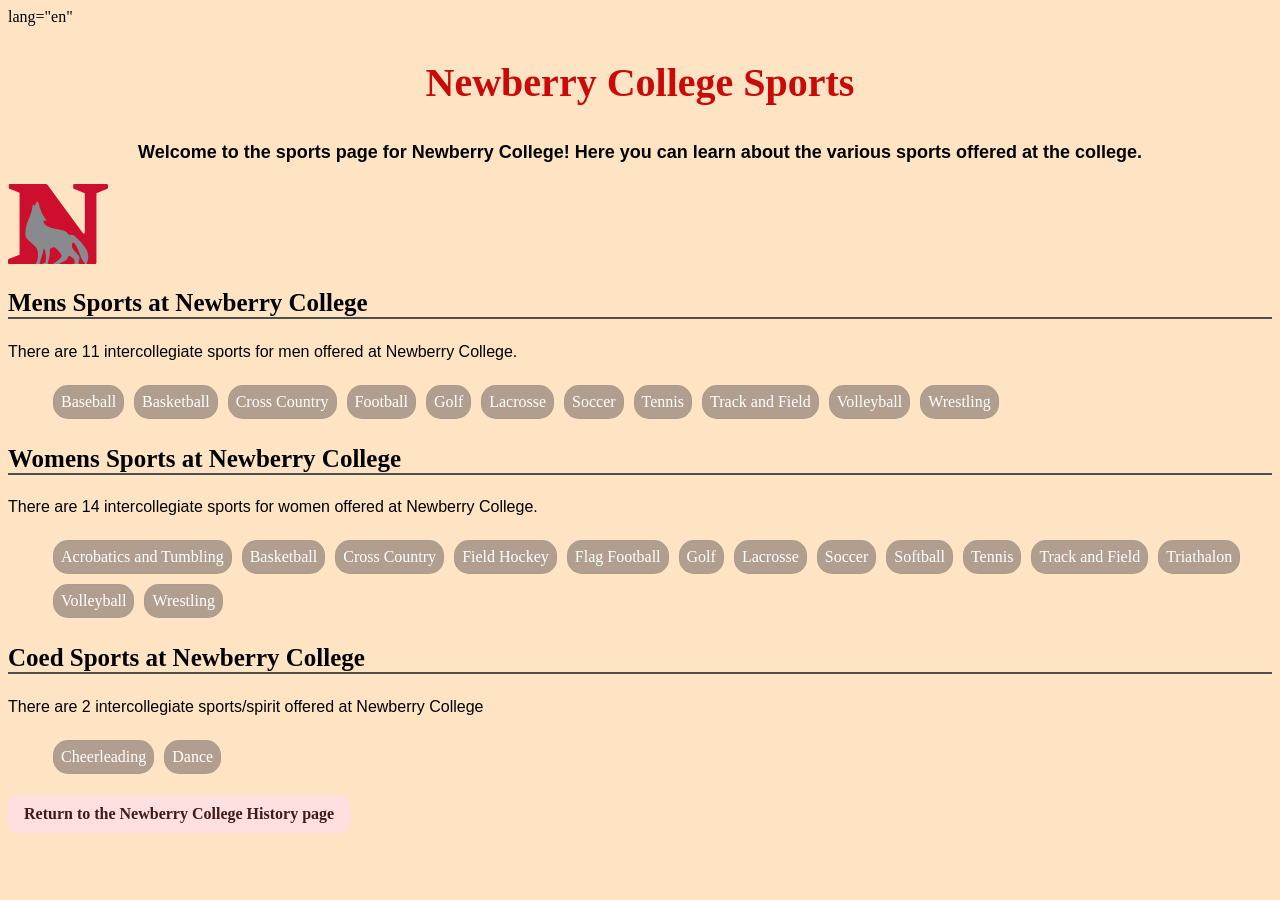
==== page2.html @ ff946449 "Fixed the roles" ====
<!DOCTYPE html>
<html lang="en">
<head>
    <title>Newberry College Sports</title>
    <link rel="stylesheet" href="style.css">
    lang="en"
</head>
<body>
    <section role="heading">
<!-- This page showcases all the different sports offered at Newberry College, including our sports logo.-->
        <h1>Newberry College Sports</h1>
        <p class="topper">Welcome to the sports page for Newberry College! Here you can learn about the various sports offered at the college.</p>
        <img src="./Images/Newberry_Wolves_logo.svg" alt="Newberry College Wolves Logo" width="100">
    </section>
    <section role="main">
        <h2>Mens Sports at Newberry College</h2>
        <p>There are 11 intercollegiate sports for men offered at Newberry College.</p>
        <ul class="sportslist">
            <li class="box">Baseball</li>
            <li class="box">Basketball</li>
            <li class="box">Cross Country</li>
            <li class="box">Football</li>
            <li class="box">Golf</li>
            <li class="box">Lacrosse</li>
            <li class="box">Soccer</li>
            <li class="box">Tennis</li>
            <li class="box">Track and Field</li>
            <li class="box">Volleyball</li>
            <li class="box">Wrestling</li>
        </ul>
    </section>
    <section role="main">
        <h2>Womens Sports at Newberry College</h2>
        <p>There are 14 intercollegiate sports for women offered at Newberry College.</p>
        <ul class="sportslist">
            <li class="box">Acrobatics and Tumbling</li>
            <li class="box">Basketball</li>
            <li class="box">Cross Country</li>
            <li class="box">Field Hockey</li>
            <li class="box">Flag Football</li>
            <li class="box">Golf</li>
            <li class="box">Lacrosse</li>
            <li class="box">Soccer</li>
            <li class="box">Softball</li>
            <li class="box">Tennis</li>
            <li class="box">Track and Field</li>
            <li class="box">Triathalon</li>
            <li class="box">Volleyball</li>
            <li class="box">Wrestling</li>
        </ul>
    </section>
    <section role="main">
        <h2>Coed Sports at Newberry College</h2>
        <p>There are 2 intercollegiate sports/spirit offered at Newberry College</p>
        <ol class="sportslist">
            <li class="box">Cheerleading</li>
            <li class="box">Dance</li>
        </ol>
    </section>
</body>
<footer>
    <a href="index.html" id="history-link">Return to the Newberry College History page</a>
</footer>
</html>
---- style.css ----
body {
    background-color:bisque;
}

h1 {
    color:rgb(202, 9, 9);
    text-align:center;
    font-size: 40px;
}

h2 {
    text-align: left;
    color:rgb(0, 0, 0);
    font-size: 25px;
    border-bottom: 2px solid rgb(78, 78, 78);
}

p {
    font-family:'Trebuchet MS', 'Lucida Sans Unicode', 'Lucida Grande', 'Lucida Sans', Arial, sans-serif;
    font-size: 16px;
    line-height: 1.5;
}

.sportslist {
    display: flex;
    flex-wrap: wrap;
    text-align: center;
}

.box {
    background-color: #6357577d;
    color: white;
    margin: 5px;
    padding: 7px;
    list-style: none;
    border: 1px solid rgba(148, 147, 147, 0.267);
    border-radius: 15px;
    text-align: center;
}

.topper {
    font-size: 18px;
    font-weight: bold;
    text-align: center;
}

#programs {
    background-color: #b8b6b63b;
    list-style: none;
    padding: 20px 25px;
    display: grid;
    grid-template-columns: repeat(auto-fit, minmax(200px, 1fr));
    gap: 10px;
    border: 1px solid rgba(148, 147, 147, 0.267);
}

#programs li {
    border: 1px solid rgba(148, 147, 147, 0.267);
    padding: 10px;
    text-align: center;
}

#sports-link,
#history-link {
    display: inline-block;
    background-color: #ffdfdf;
    color: #411b1b;
    padding: 10px 16px;
    border-radius: 10px;
    text-decoration: none;
    font-weight: bold;
}

#sports-link:hover,
#history-link:hover {
    background-color: #f5b7b7;
    color: #330d0d;
    text-decoration: underline;
}

@media (max-width: 600px) {
    body {
        font-size: 16px;
    }
    h1 {
        font-size: 24px;
    }
    h2 {
        font-size: 20px;
    }
    .sportslist {
        flex-direction: column;
        align-items: center;
    }
}
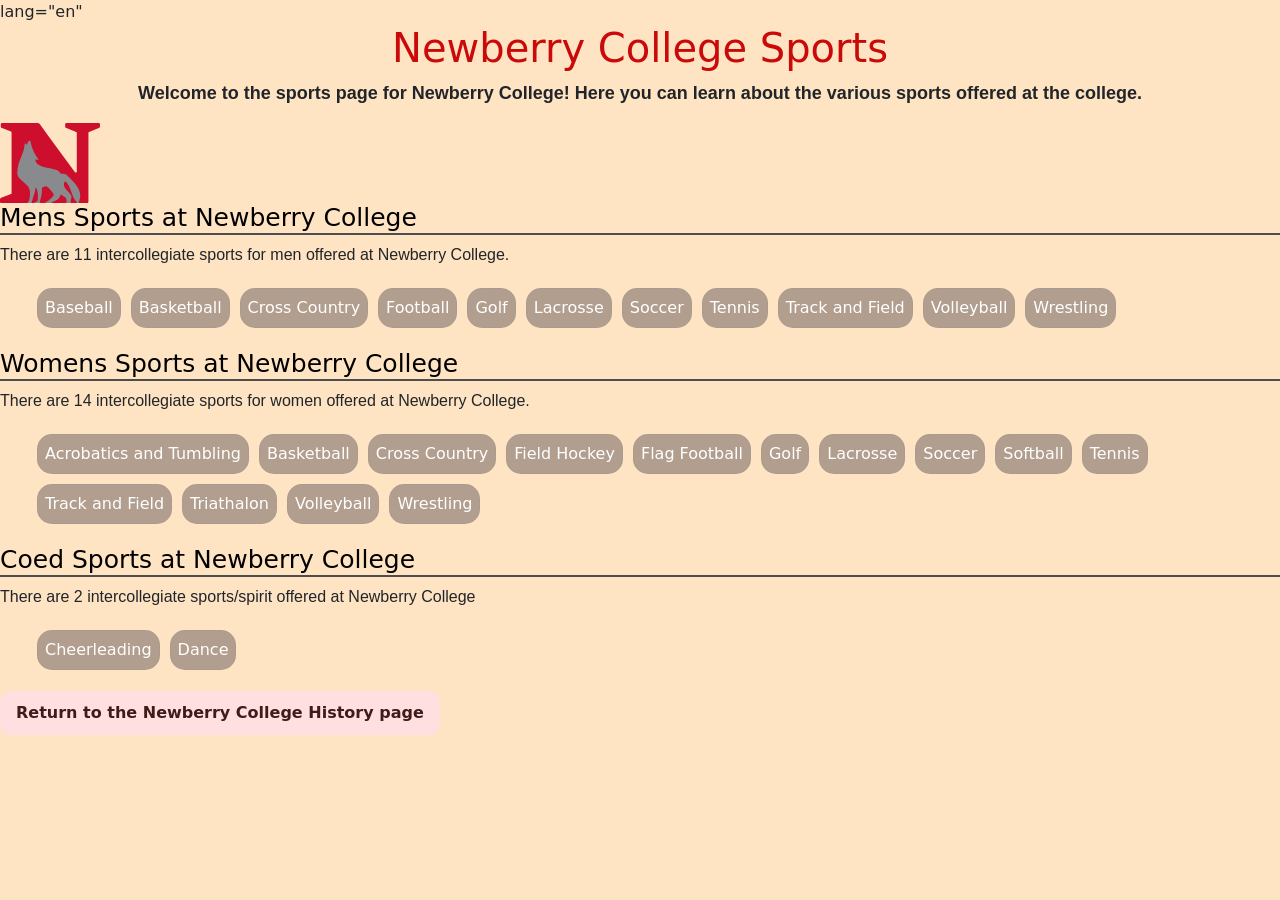
==== commit ceb71eea: "Linked Bootstrap to both HTML files." ====
--- a/page2.html
+++ b/page2.html
@@ -2,17 +2,18 @@
 <html lang="en">
 <head>
     <title>Newberry College Sports</title>
+    <link href="https://cdn.jsdelivr.net/npm/bootstrap@5.3.3/dist/css/bootstrap.min.css" rel="stylesheet" integrity="sha384-QWTKZyjpPEjISv5WaRU9OFeRpok6YctnYmDr5pNlyT2bRjXh0JMhjY6hW+ALEwIH" crossorigin="anonymous">
     <link rel="stylesheet" href="style.css">
     lang="en"
 </head>
 <body>
-    <section role="heading">
+    <section>
 <!-- This page showcases all the different sports offered at Newberry College, including our sports logo.-->
         <h1>Newberry College Sports</h1>
         <p class="topper">Welcome to the sports page for Newberry College! Here you can learn about the various sports offered at the college.</p>
         <img src="./Images/Newberry_Wolves_logo.svg" alt="Newberry College Wolves Logo" width="100">
     </section>
-    <section role="main">
+    <section role="group">
         <h2>Mens Sports at Newberry College</h2>
         <p>There are 11 intercollegiate sports for men offered at Newberry College.</p>
         <ul class="sportslist">
@@ -29,7 +30,7 @@
             <li class="box">Wrestling</li>
         </ul>
     </section>
-    <section role="main">
+    <section role="group">
         <h2>Womens Sports at Newberry College</h2>
         <p>There are 14 intercollegiate sports for women offered at Newberry College.</p>
         <ul class="sportslist">
@@ -49,7 +50,7 @@
             <li class="box">Wrestling</li>
         </ul>
     </section>
-    <section role="main">
+    <section role="group">
         <h2>Coed Sports at Newberry College</h2>
         <p>There are 2 intercollegiate sports/spirit offered at Newberry College</p>
         <ol class="sportslist">
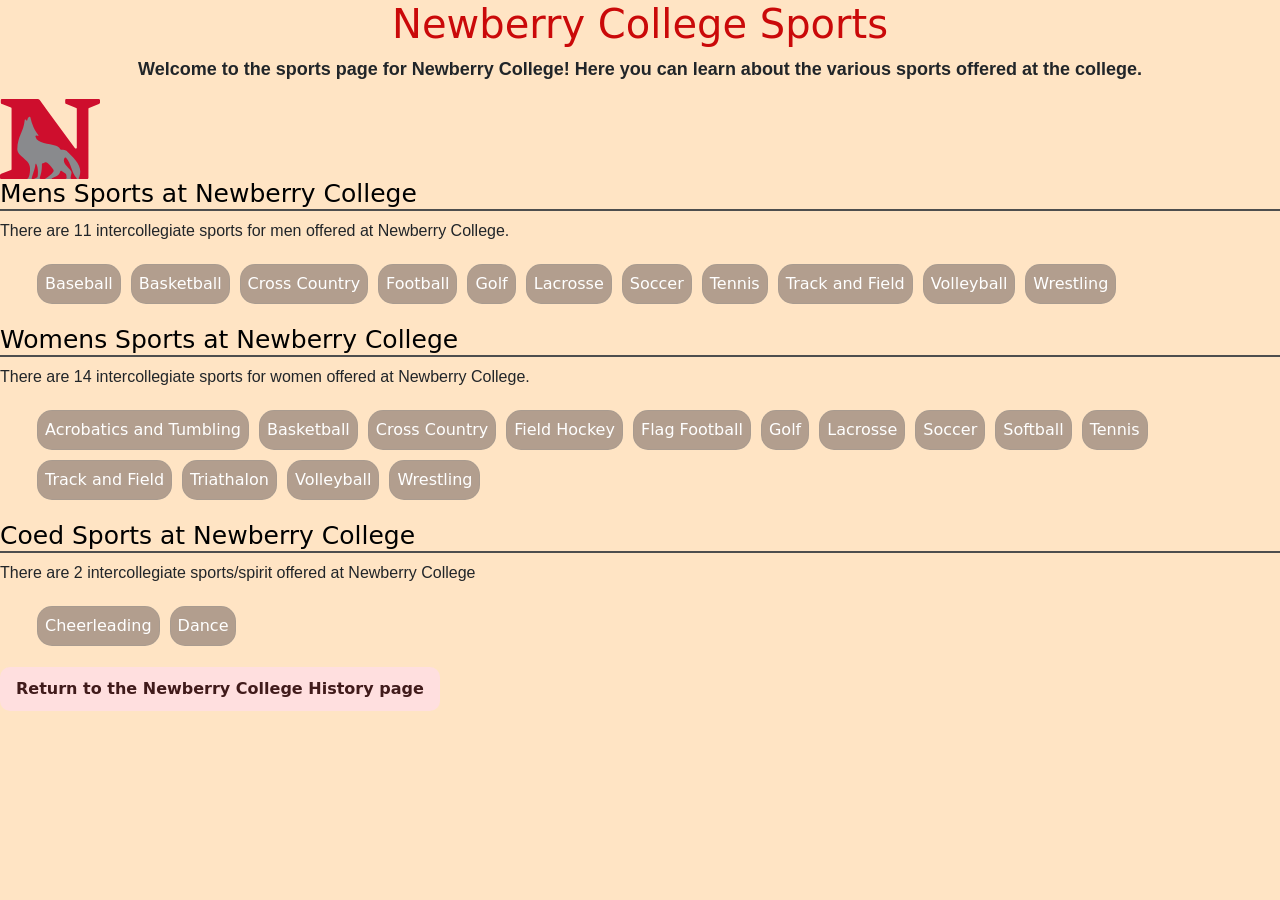
==== commit 1c1dcfd4: "Changed the bootstrap link to the most updated version." ====
--- a/page2.html
+++ b/page2.html
@@ -2,9 +2,7 @@
 <html lang="en">
 <head>
     <title>Newberry College Sports</title>
-    <link href="https://cdn.jsdelivr.net/npm/bootstrap@5.3.3/dist/css/bootstrap.min.css" rel="stylesheet" integrity="sha384-QWTKZyjpPEjISv5WaRU9OFeRpok6YctnYmDr5pNlyT2bRjXh0JMhjY6hW+ALEwIH" crossorigin="anonymous">
-    <link rel="stylesheet" href="style.css">
-    lang="en"
+    <link href="https://cdn.jsdelivr.net/npm/bootstrap@5.3.8/dist/css/bootstrap.min.css" rel="stylesheet" integrity="sha384-sRIl4kxILFvY47J16cr9ZwB07vP4J8+LH7qKQnuqkuIAvNWLzeN8tE5YBujZqJLB" crossorigin="anonymous">    <link rel="stylesheet" href="style.css">
 </head>
 <body>
     <section>
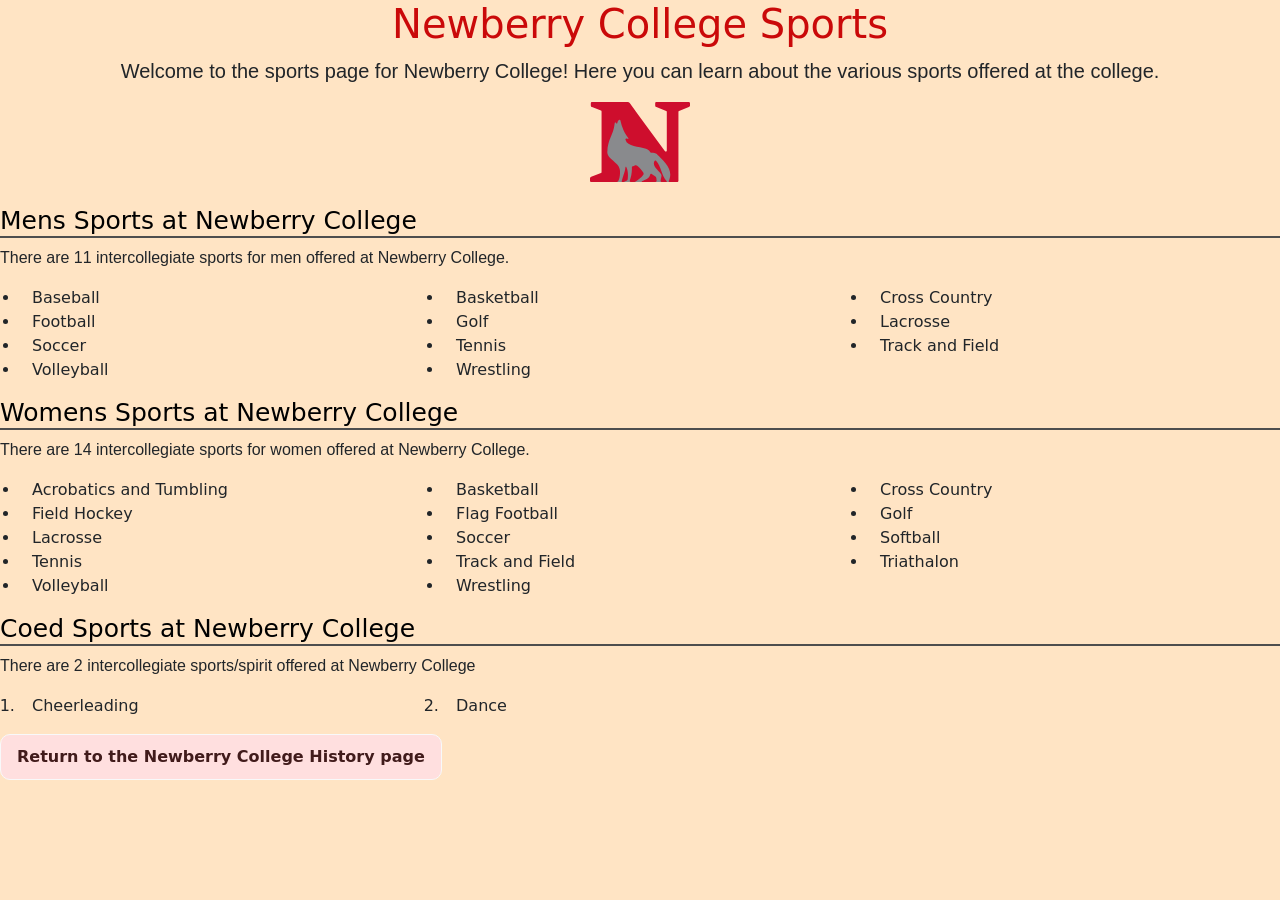
==== commit 3045dcbe: "Added bootstrap styling." ====
--- a/page2.html
+++ b/page2.html
@@ -5,59 +5,59 @@
     <link href="https://cdn.jsdelivr.net/npm/bootstrap@5.3.8/dist/css/bootstrap.min.css" rel="stylesheet" integrity="sha384-sRIl4kxILFvY47J16cr9ZwB07vP4J8+LH7qKQnuqkuIAvNWLzeN8tE5YBujZqJLB" crossorigin="anonymous">    <link rel="stylesheet" href="style.css">
 </head>
 <body>
-    <section>
+    <section class="text-center mb-4" role="main">
 <!-- This page showcases all the different sports offered at Newberry College, including our sports logo.-->
         <h1>Newberry College Sports</h1>
-        <p class="topper">Welcome to the sports page for Newberry College! Here you can learn about the various sports offered at the college.</p>
+        <p class="lead">Welcome to the sports page for Newberry College! Here you can learn about the various sports offered at the college.</p>
         <img src="./Images/Newberry_Wolves_logo.svg" alt="Newberry College Wolves Logo" width="100">
     </section>
     <section role="group">
         <h2>Mens Sports at Newberry College</h2>
         <p>There are 11 intercollegiate sports for men offered at Newberry College.</p>
-        <ul class="sportslist">
-            <li class="box">Baseball</li>
-            <li class="box">Basketball</li>
-            <li class="box">Cross Country</li>
-            <li class="box">Football</li>
-            <li class="box">Golf</li>
-            <li class="box">Lacrosse</li>
-            <li class="box">Soccer</li>
-            <li class="box">Tennis</li>
-            <li class="box">Track and Field</li>
-            <li class="box">Volleyball</li>
-            <li class="box">Wrestling</li>
+        <ul class="row">
+            <li class="col-md-4">Baseball</li>
+            <li class="col-md-4">Basketball</li>
+            <li class="col-md-4">Cross Country</li>
+            <li class="col-md-4">Football</li>
+            <li class="col-md-4">Golf</li>
+            <li class="col-md-4">Lacrosse</li>
+            <li class="col-md-4">Soccer</li>
+            <li class="col-md-4">Tennis</li>
+            <li class="col-md-4">Track and Field</li>
+            <li class="col-md-4">Volleyball</li>
+            <li class="col-md-4">Wrestling</li>
         </ul>
     </section>
     <section role="group">
         <h2>Womens Sports at Newberry College</h2>
         <p>There are 14 intercollegiate sports for women offered at Newberry College.</p>
-        <ul class="sportslist">
-            <li class="box">Acrobatics and Tumbling</li>
-            <li class="box">Basketball</li>
-            <li class="box">Cross Country</li>
-            <li class="box">Field Hockey</li>
-            <li class="box">Flag Football</li>
-            <li class="box">Golf</li>
-            <li class="box">Lacrosse</li>
-            <li class="box">Soccer</li>
-            <li class="box">Softball</li>
-            <li class="box">Tennis</li>
-            <li class="box">Track and Field</li>
-            <li class="box">Triathalon</li>
-            <li class="box">Volleyball</li>
-            <li class="box">Wrestling</li>
+        <ul class="row">
+            <li class="col-md-4">Acrobatics and Tumbling</li>
+            <li class="col-md-4">Basketball</li>
+            <li class="col-md-4">Cross Country</li>
+            <li class="col-md-4">Field Hockey</li>
+            <li class="col-md-4">Flag Football</li>
+            <li class="col-md-4">Golf</li>
+            <li class="col-md-4">Lacrosse</li>
+            <li class="col-md-4">Soccer</li>
+            <li class="col-md-4">Softball</li>
+            <li class="col-md-4">Tennis</li>
+            <li class="col-md-4">Track and Field</li>
+            <li class="col-md-4">Triathalon</li>
+            <li class="col-md-4">Volleyball</li>
+            <li class="col-md-4">Wrestling</li>
         </ul>
     </section>
     <section role="group">
         <h2>Coed Sports at Newberry College</h2>
         <p>There are 2 intercollegiate sports/spirit offered at Newberry College</p>
-        <ol class="sportslist">
-            <li class="box">Cheerleading</li>
-            <li class="box">Dance</li>
+        <ol class="row">
+            <li class="col-md-4">Cheerleading</li>
+            <li class="col-md-4">Dance</li>
         </ol>
     </section>
 </body>
 <footer>
-    <a href="index.html" id="history-link">Return to the Newberry College History page</a>
+    <a href="index.html" class="btn btn-light" id="history-link">Return to the Newberry College History page</a>
 </footer>
 </html>
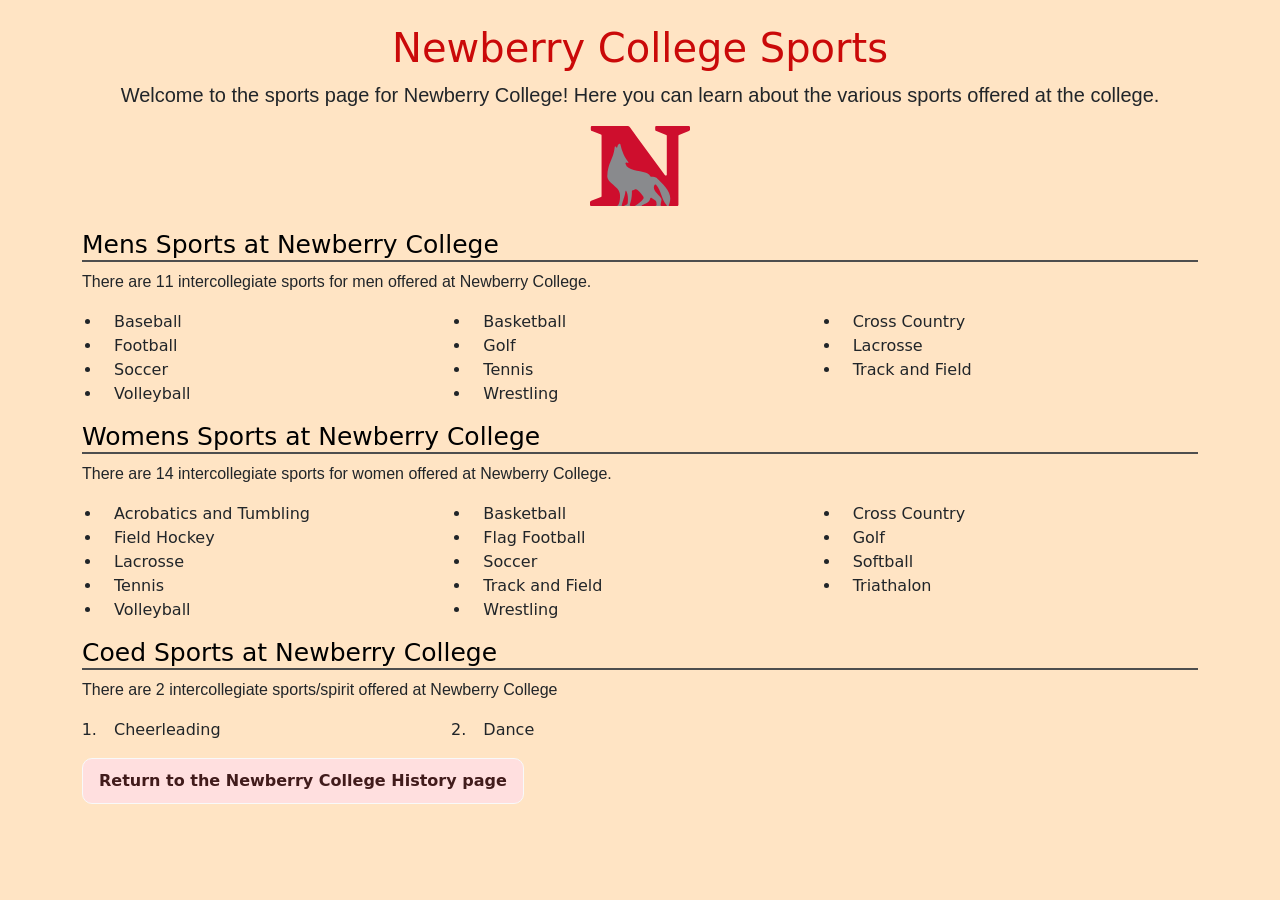
==== commit 2024ef1f: "Gave the page a container using bootstrap" ====
--- a/page2.html
+++ b/page2.html
@@ -4,7 +4,7 @@
     <title>Newberry College Sports</title>
     <link href="https://cdn.jsdelivr.net/npm/bootstrap@5.3.8/dist/css/bootstrap.min.css" rel="stylesheet" integrity="sha384-sRIl4kxILFvY47J16cr9ZwB07vP4J8+LH7qKQnuqkuIAvNWLzeN8tE5YBujZqJLB" crossorigin="anonymous">    <link rel="stylesheet" href="style.css">
 </head>
-<body>
+<body class="container mt-4">
     <section class="text-center mb-4" role="main">
 <!-- This page showcases all the different sports offered at Newberry College, including our sports logo.-->
         <h1>Newberry College Sports</h1>
--- a/style.css
+++ b/style.css
@@ -19,45 +19,6 @@
     font-family:'Trebuchet MS', 'Lucida Sans Unicode', 'Lucida Grande', 'Lucida Sans', Arial, sans-serif;
     font-size: 16px;
     line-height: 1.5;
-}
-
-.sportslist {
-    display: flex;
-    flex-wrap: wrap;
-    text-align: center;
-}
-
-.box {
-    background-color: #6357577d;
-    color: white;
-    margin: 5px;
-    padding: 7px;
-    list-style: none;
-    border: 1px solid rgba(148, 147, 147, 0.267);
-    border-radius: 15px;
-    text-align: center;
-}
-
-.topper {
-    font-size: 18px;
-    font-weight: bold;
-    text-align: center;
-}
-
-#programs {
-    background-color: #b8b6b63b;
-    list-style: none;
-    padding: 20px 25px;
-    display: grid;
-    grid-template-columns: repeat(auto-fit, minmax(200px, 1fr));
-    gap: 10px;
-    border: 1px solid rgba(148, 147, 147, 0.267);
-}
-
-#programs li {
-    border: 1px solid rgba(148, 147, 147, 0.267);
-    padding: 10px;
-    text-align: center;
 }
 
 #sports-link,
